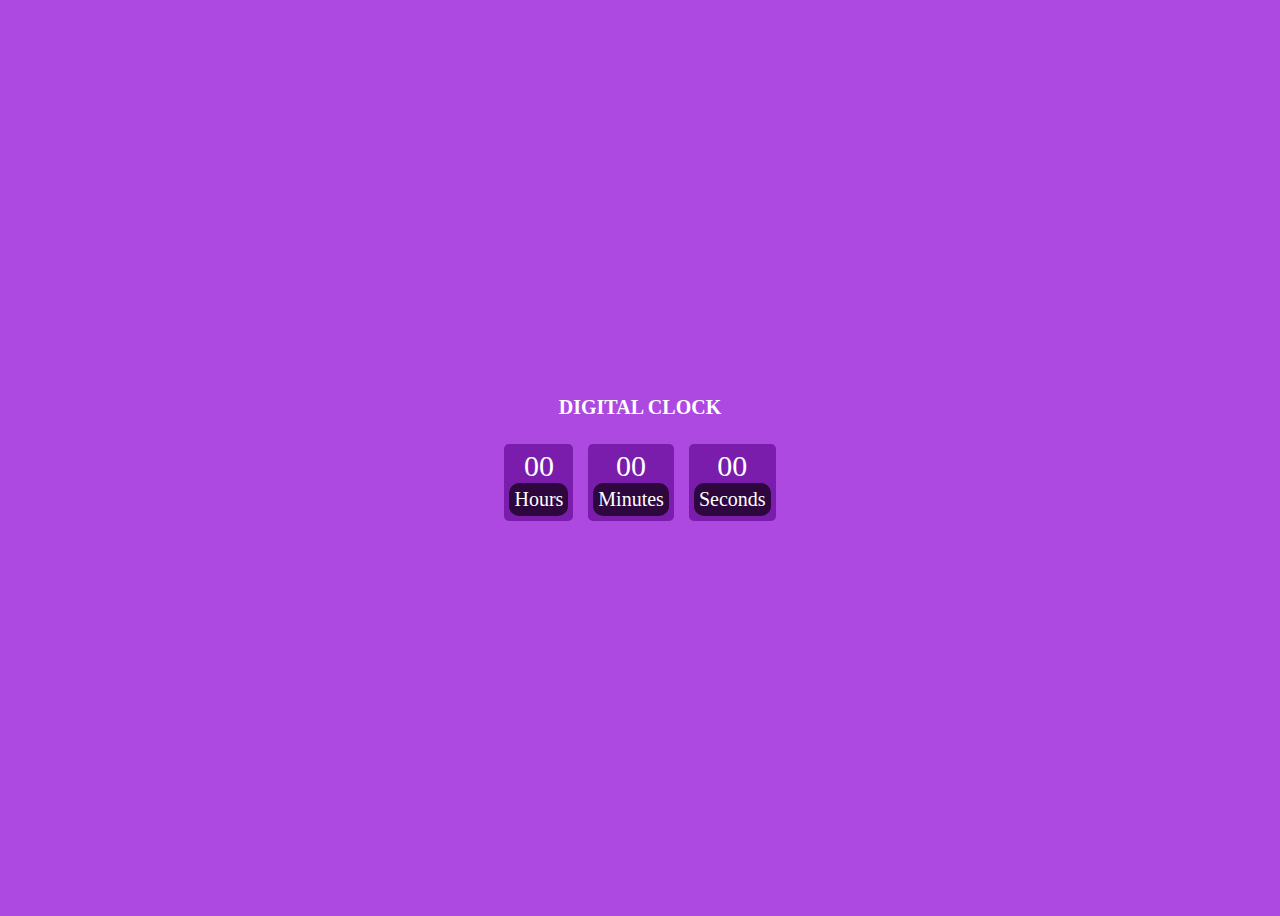
==== index.html @ 2b801a0b "Code written but js not working" ====
<!DOCTYPE html>
<html lang="en">
<head>
    <meta charset="UTF-8">
    <meta name="viewport" content="width=device-width, initial-scale=1.0">
    <title>Document</title>
    <link rel="stylesheet" href="style.css">
</head>
<body>
<div class="clock">DIGITAL CLOCK</div>

<div class="time">
<div class="box">
    <div class="hrs f">00</div>
    <div class="s">Hours</div>
</div>
<div class="box">
    <div class="mins f">00</div>
    <div class="s">Minutes</div>
</div>
<div class="box">
    <div class="sec f">00</div>
    <div class="s">Seconds</div>
</div>
</div>
    <script src="script.js"></script>
</body>
</html>
---- style.css ----
*{
background-color: #AD49E1;
color:white;
}
body{
    display: flex;
    justify-content: center;
    align-items:center;
    height: 100vh;
    flex-direction: column;

}
.clock{
    font-size: 20px;
    font-weight: 700;
    margin-bottom: 15px;
}
.time{
    display:flex;
    flex-direction: row;
    gap:15px;
    margin-top:10px;
}
.box{
    display: flex;
    flex-direction: column;
    align-items: center;
    /* border: 2px solid white; */
    border-radius: 5px;
    padding:5px;
    font-size: 20px;
    background-color: #7A1CAC;
}

.f{
    font-size: 30px;
    background-color:#7A1CAC
    
}

.s{
 background-color: #2E073F;
 padding:5px;
 border-radius: 10px;
}
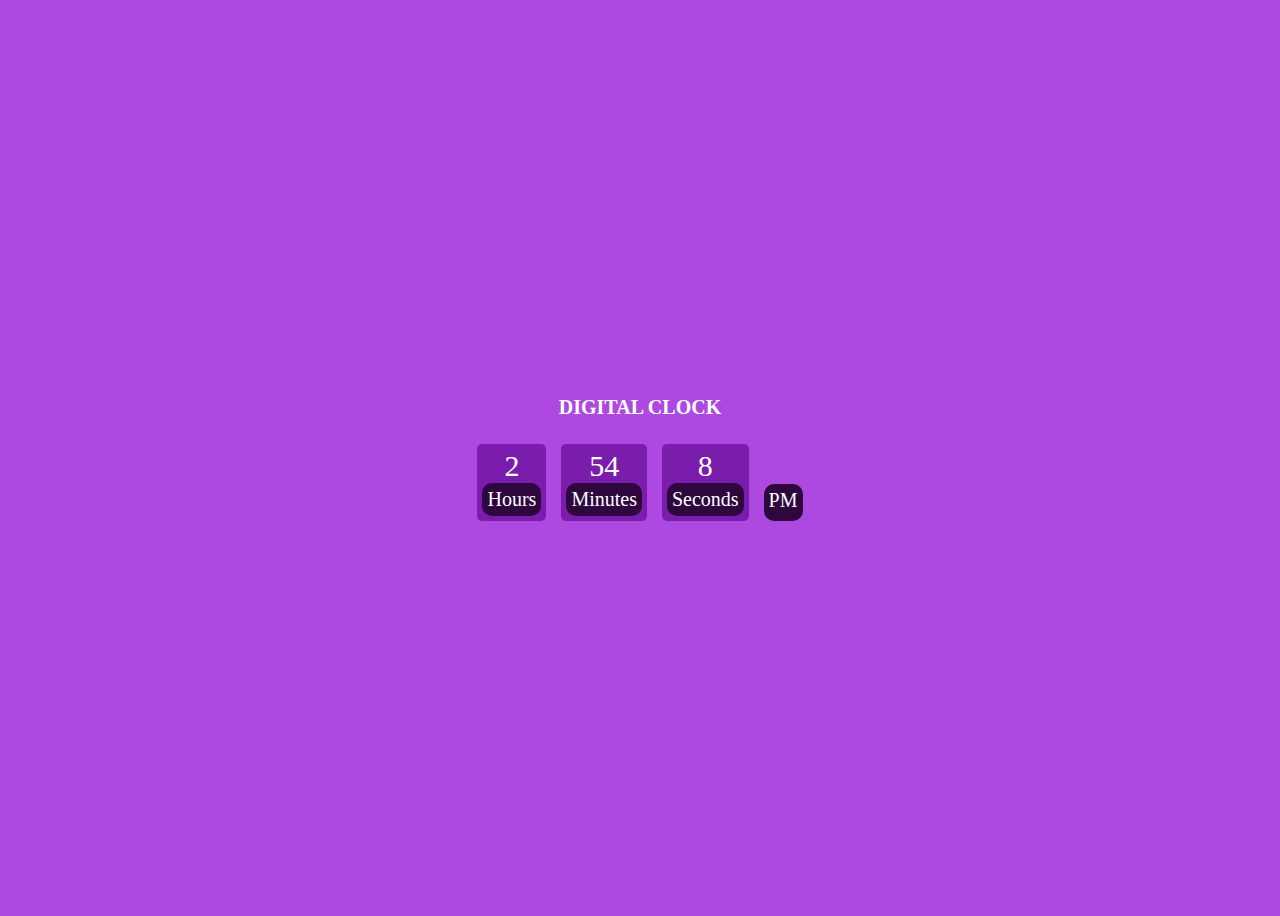
==== commit bb7bb4e6: "All done everything in working" ====
--- a/index.html
+++ b/index.html
@@ -11,17 +11,19 @@
 
 <div class="time">
 <div class="box">
-    <div class="hrs f">00</div>
+    <div id="hrs" class="f">00</div>
     <div class="s">Hours</div>
 </div>
 <div class="box">
-    <div class="mins f">00</div>
+    <div id="mins"class="f">00</div>
     <div class="s">Minutes</div>
 </div>
 <div class="box">
-    <div class="sec f">00</div>
+    <div id="sec" class="f">00</div>
     <div class="s">Seconds</div>
+
 </div>
+<div id="ampm" class="box s">AM</div>
 </div>
     <script src="script.js"></script>
 </body>
--- a/style.css
+++ b/style.css
@@ -42,4 +42,9 @@
  background-color: #2E073F;
  padding:5px;
  border-radius: 10px;
+}
+
+#ampm{
+    margin-top:40px;
+  
 }